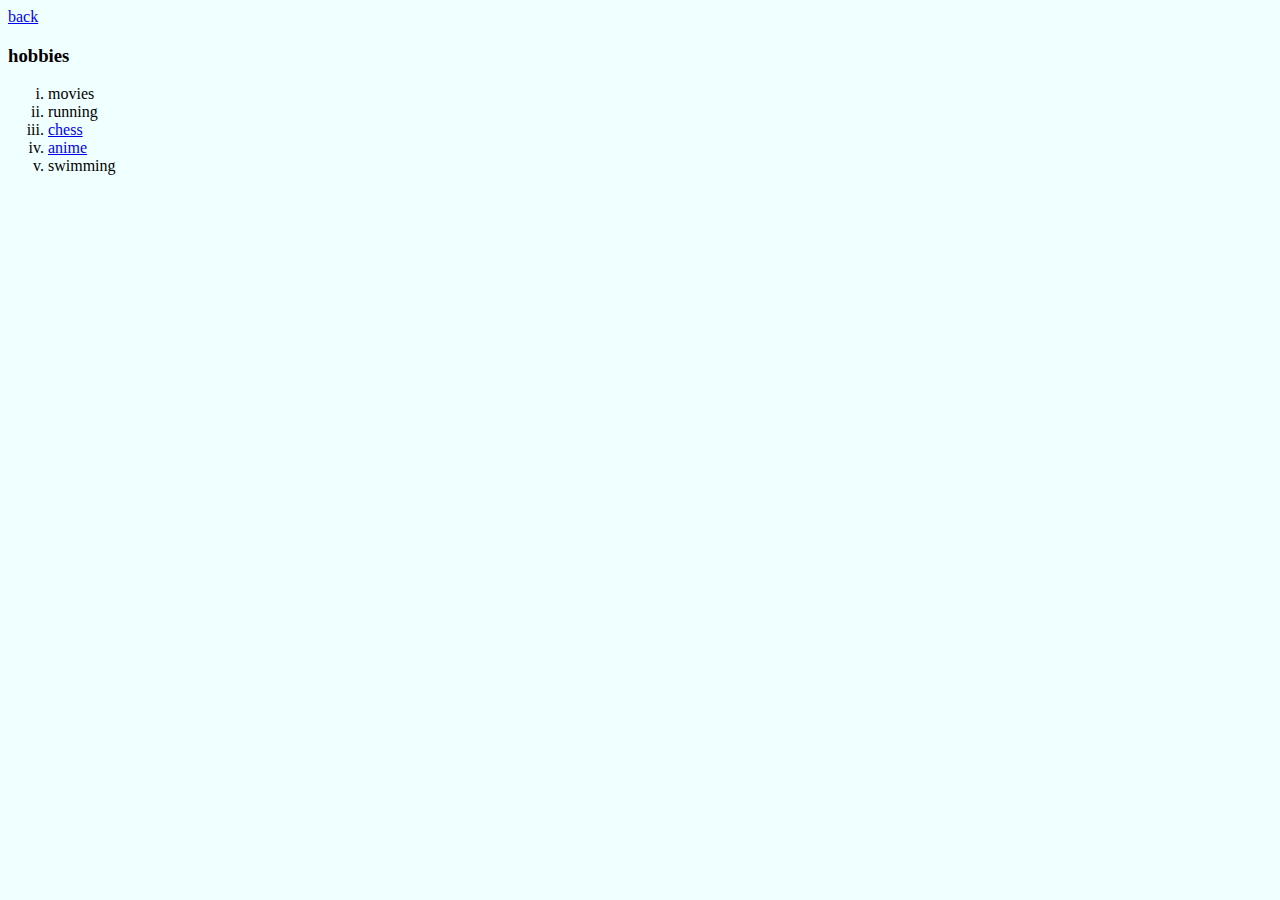
==== hobbies.html @ 5e1a56c9 "Add files via upload" ====
<!DOCTYPE html>
<html lang="en" dir="ltr">

<head>
  <meta charset="utf-8">
  <title>pallav blog</title>

<link rel="icon" type="image" href="iconP.ico" />

</head>

<body style="color:#000000;background-color:azure">
  <a href="index.html">back</a>
  <strong>
    <h3>hobbies</h3>
  </strong>

  <ol type="i">
    <li>movies</li>
    <li>running</li>
    <li><a href="https://chess.com" target="_blank">chess</a></li>
    <li><a href="https://www.netflix.com/title/80117291" target="_blank">anime</a></li>
    <li>swimming</li>
  </ol>


</body>

</html>
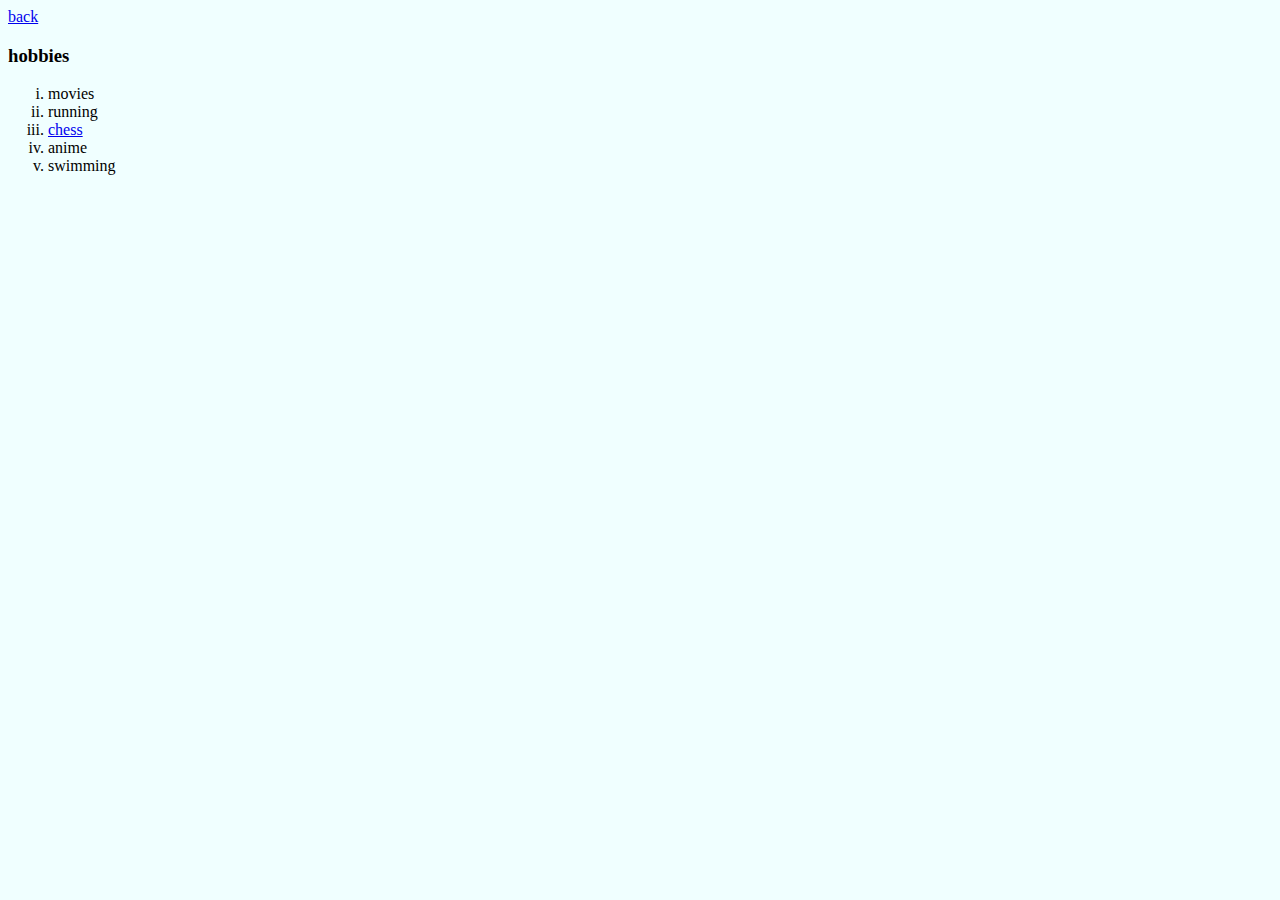
==== commit fdb9fdcd: "Update hobbies.html" ====
--- a/hobbies.html
+++ b/hobbies.html
@@ -19,7 +19,7 @@
     <li>movies</li>
     <li>running</li>
     <li><a href="https://chess.com" target="_blank">chess</a></li>
-    <li><a href="https://www.netflix.com/title/80117291" target="_blank">anime</a></li>
+    <li>anime</li>
     <li>swimming</li>
   </ol>
 
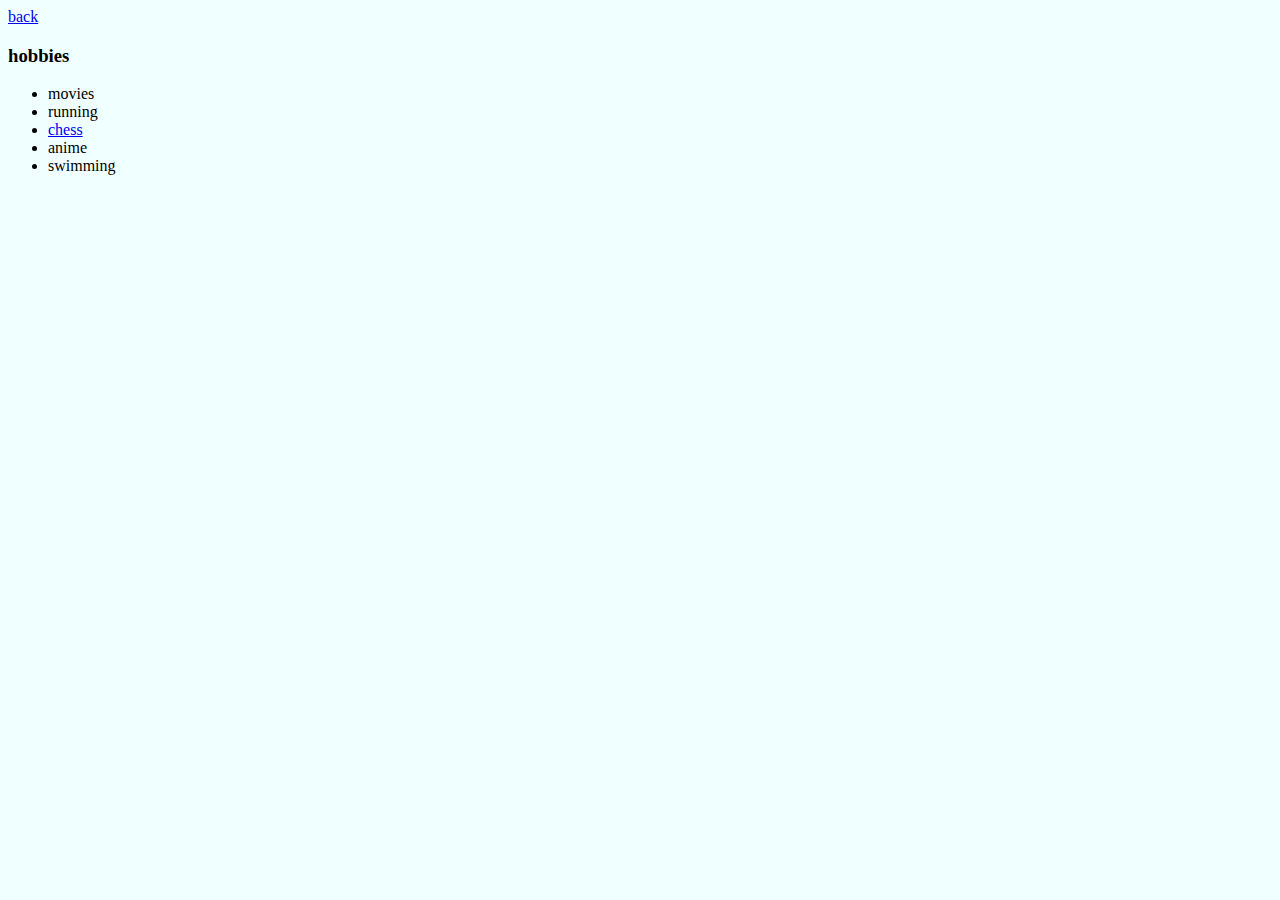
==== commit 0d875cad: "Update hobbies.html" ====
--- a/hobbies.html
+++ b/hobbies.html
@@ -15,13 +15,13 @@
     <h3>hobbies</h3>
   </strong>
 
-  <ol type="i">
+  <ul type="i">
     <li>movies</li>
     <li>running</li>
     <li><a href="https://chess.com" target="_blank">chess</a></li>
     <li>anime</li>
     <li>swimming</li>
-  </ol>
+  </ul>
 
 
 </body>
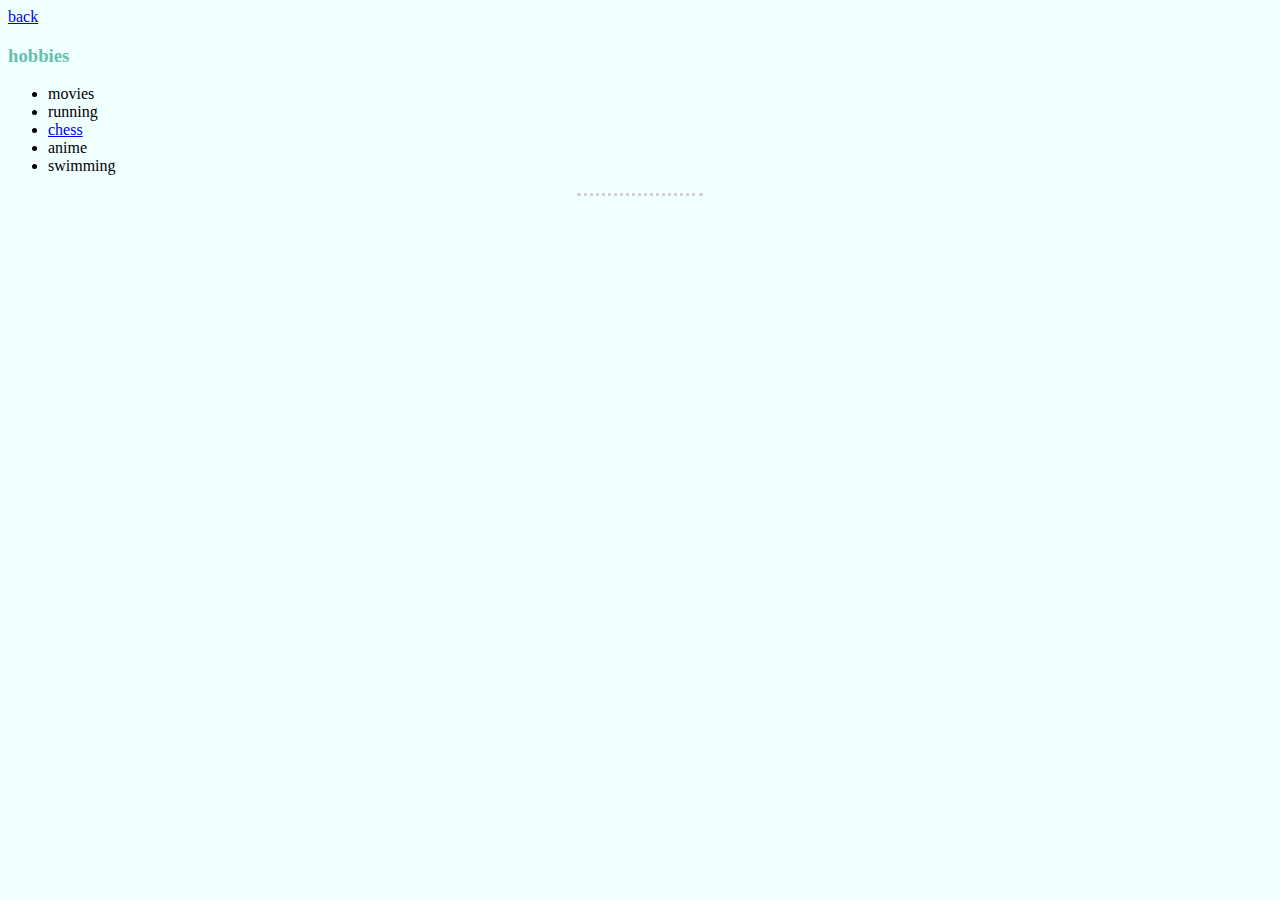
==== commit 613cf90b: "Update hobbies.html" ====
--- a/hobbies.html
+++ b/hobbies.html
@@ -6,7 +6,7 @@
   <title>pallav blog</title>
 
 <link rel="icon" type="image" href="iconP.ico" />
-
+<link rel="stylesheet" href="css/style.css">
 </head>
 
 <body style="color:#000000;background-color:azure">
@@ -22,7 +22,7 @@
     <li>anime</li>
     <li>swimming</li>
   </ul>
-
+<hr>
 
 </body>
 
--- a/css/style.css
+++ b/css/style.css
@@ -0,0 +1,27 @@
+body {
+    background-color: azure;
+}
+
+hr {
+    border-style: none none dotted;
+    border-color: lightgray;
+    border-width: medium;
+    height: 2px;
+    width: 10%;
+}
+
+h1 {
+    color: #66bfbf
+}
+
+h2 {
+    color: #66bfaf
+}
+
+h3 {
+    color: #66bfaf
+}
+
+h4 {
+    color: #66bfaf
+}
